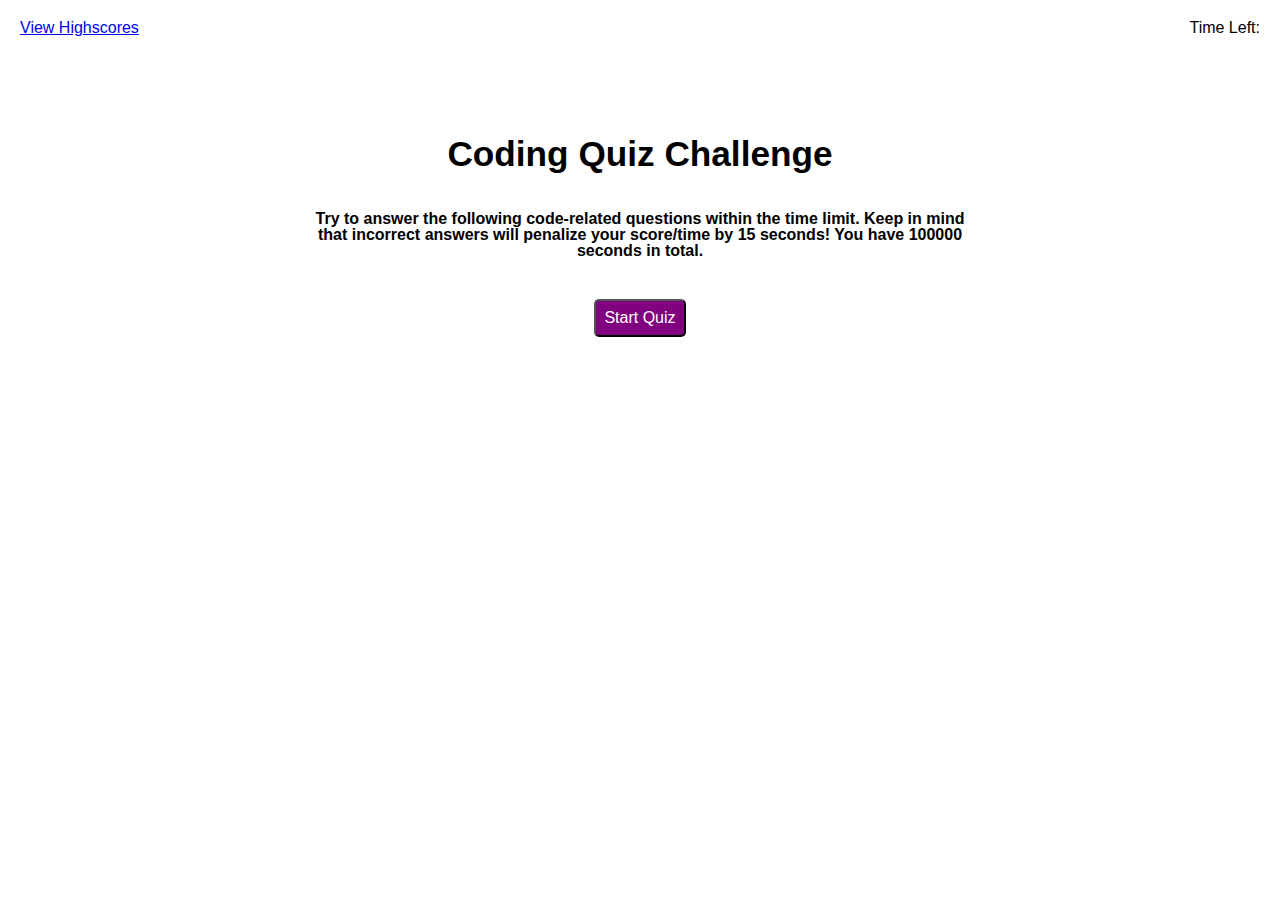
==== index.html @ 935ca824 "working in progress" ====
<!DOCTYPE html>
<html lang="en">
<head>
    <meta charset="UTF-8">
    <meta http-equiv="X-UA-Compatible" content="IE=edge">
    <meta name="viewport" content="width=device-width, initial-scale=1.0">
    <title>Coding Quiz</title>
    <link rel="stylesheet" type="text/css" href="/Assets/css/reset.css" />
    <link rel="stylesheet" type="text/css" href="/Assets/css/style.css" />
</head>
<body>
    <header>
        <a href="highscore.html" target="_blank">View Highscores</a>
        <span>Time Left:<span id="timer"></span></span>
    </header>
    <main>
        <h1 class="h1El">Coding Quiz Challenge</h1>
        <p id="pElement">
            Try to answer the following code-related questions within the time limit. 
            Keep in mind that incorrect answers will penalize your score/time by 15 seconds! 
            You have <span id="totalTime"></span> seconds in total.
        </p>
        <div id="startButtonContainer"><button class="button" id="startQuiz">Start Quiz</button></div>
    </main>
    <script src="/Assets/js/script.js"></script>
</body>
</html>
---- Assets/css/style.css ----
body{
  margin: 0;
  padding: 20px;
  font-family: Arial;
}

header{
  display: flex;
  justify-content: space-between;
}

main{
  margin: 0 23vw 0 23vw;
}

.h1El{
  text-align: center;
  margin: 100px 0px 40px 0px;
  font-size: 220%;
}

#pElement{
  text-align: center;
  font-weight: 700;
}

#startButtonContainer{
  display: flex;
  flex-direction: column;
  align-items: center;
}

.button{
  background-color: purple;
  color: white;
  margin: 40px 0px;
  border-radius: 5px;
  padding: 8px;
}

.button:hover{
  cursor:pointer;
  background-color: rgba(128, 0, 128, 0.65);
}
 

li{
  background-color: purple;
  color: white;
  border-radius: 5px;
  padding: 8px;
  margin: 10px 0px;
}

li:hover{
  cursor:pointer;
  background-color: rgba(128, 0, 128, 0.65);
}

ol{
  display: flex;
  flex-direction: column;
  align-items: flex-start;
}
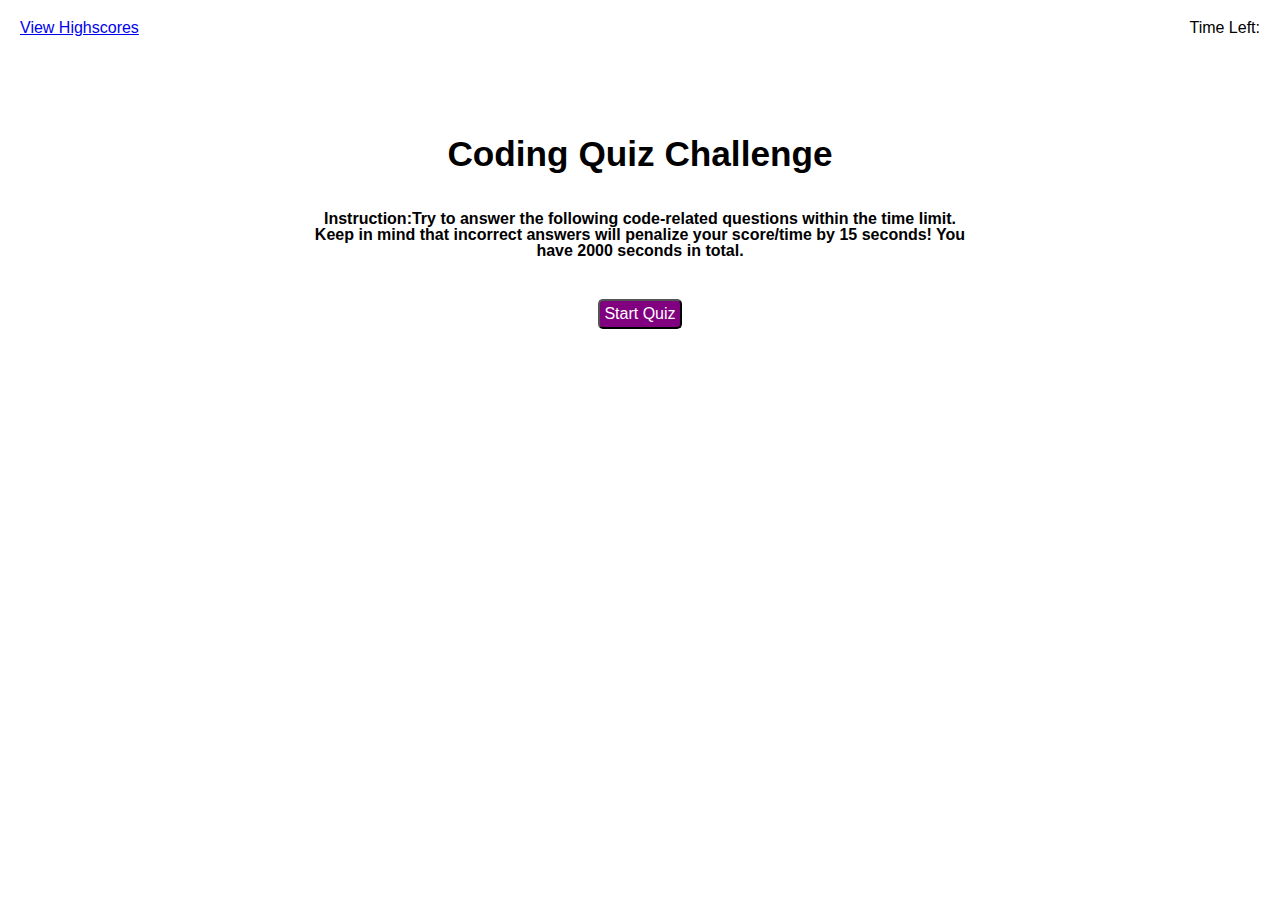
==== commit e4331ee5: "i should need an extension" ====
--- a/index.html
+++ b/index.html
@@ -10,18 +10,39 @@
 </head>
 <body>
     <header>
-        <a href="highscore.html" target="_blank">View Highscores</a>
+        <a href="highscore.html">View Highscores</a>
         <span>Time Left:<span id="timer"></span></span>
     </header>
     <main>
-        <h1 class="h1El">Coding Quiz Challenge</h1>
-        <p id="pElement">
-            Try to answer the following code-related questions within the time limit. 
+        <!-- landingPage  -->
+        <div class ="landingPage">
+            <h1 class="title-1">Coding Quiz Challenge</h1>
+            <p id="instruction">
+            Instruction:Try to answer the following code-related questions within the time limit. 
             Keep in mind that incorrect answers will penalize your score/time by 15 seconds! 
             You have <span id="totalTime"></span> seconds in total.
-        </p>
-        <div id="startButtonContainer"><button class="button" id="startQuiz">Start Quiz</button></div>
-    </main>
-    <script src="/Assets/js/script.js"></script>
+            </p>
+            <button class="button" id="startQuiz">Start Quiz</button>
+        </div>
+
+        <!-- questionPage  -->
+        <div class = "questionPage">
+            <h1 class="title-2" id="qTitle"></h1>
+            <ol id="choices"></ol>
+            <p id="message"></p>
+        </div>
+
+        <!-- endPage  -->
+        <div class = "endPage">
+            <h1 class = "title-2">All Done!</h1>
+            <p id="userScore"></p>
+            <div id="container-1">
+                <span>Enter Initials:</span>
+                <input id="userName" type="text"/>
+                <button class="button" id="submit">Submit</button>
+            </div>
+        </div>
+    </main> 
+    <script src="Assets/js/script.js"></script>
 </body>
 </html>--- a/Assets/css/style.css
+++ b/Assets/css/style.css
@@ -9,40 +9,59 @@
   justify-content: space-between;
 }
 
+
 main{
   margin: 0 23vw 0 23vw;
 }
 
-.h1El{
+/* ------------------------------------ */
+/* landingPage styles */
+.landingPage{
+  display: flex;
+  flex-direction: column;
+  align-items: center;
+}
+
+.title-1{
   text-align: center;
   margin: 100px 0px 40px 0px;
   font-size: 220%;
 }
 
-#pElement{
+
+
+#instruction{
   text-align: center;
-  font-weight: 700;
+  font-weight: bolder;
 }
 
-#startButtonContainer{
-  display: flex;
-  flex-direction: column;
-  align-items: center;
-}
 
 .button{
   background-color: purple;
   color: white;
   margin: 40px 0px;
   border-radius: 5px;
-  padding: 8px;
+  padding: 4px;
 }
 
 .button:hover{
   cursor:pointer;
   background-color: rgba(128, 0, 128, 0.65);
 }
- 
+/* ------------------------------------ */
+
+/* ------------------------------------ */
+/* questionPage styles */
+
+.questionPage{
+  display:none;
+}
+
+.title-2{
+  margin: 100px 0px 30px 0px;
+  font-size: 180%;
+}
+
 
 li{
   background-color: purple;
@@ -57,9 +76,42 @@
   background-color: rgba(128, 0, 128, 0.65);
 }
 
-ol{
+#choices{
   display: flex;
   flex-direction: column;
   align-items: flex-start;
 }
 
+#message{
+  opacity: 0;
+  border-top: 2px solid grey; 
+  color:grey;
+  padding: 15px;
+  transition: opacity 1s ease-in-out;
+}
+/* ------------------------------------ */
+
+/* ------------------------------------ */
+/* endPage styles */
+.endPage{
+  display:none;
+}
+
+#container-1{
+  display: flex;
+  align-items: center;
+}
+
+#userName{
+  margin: 0 5px;
+}
+
+
+/* ------------------------------------ */
+/* scorePage styles */
+
+#scoreList{
+  list-style:armenian;
+}
+
+
